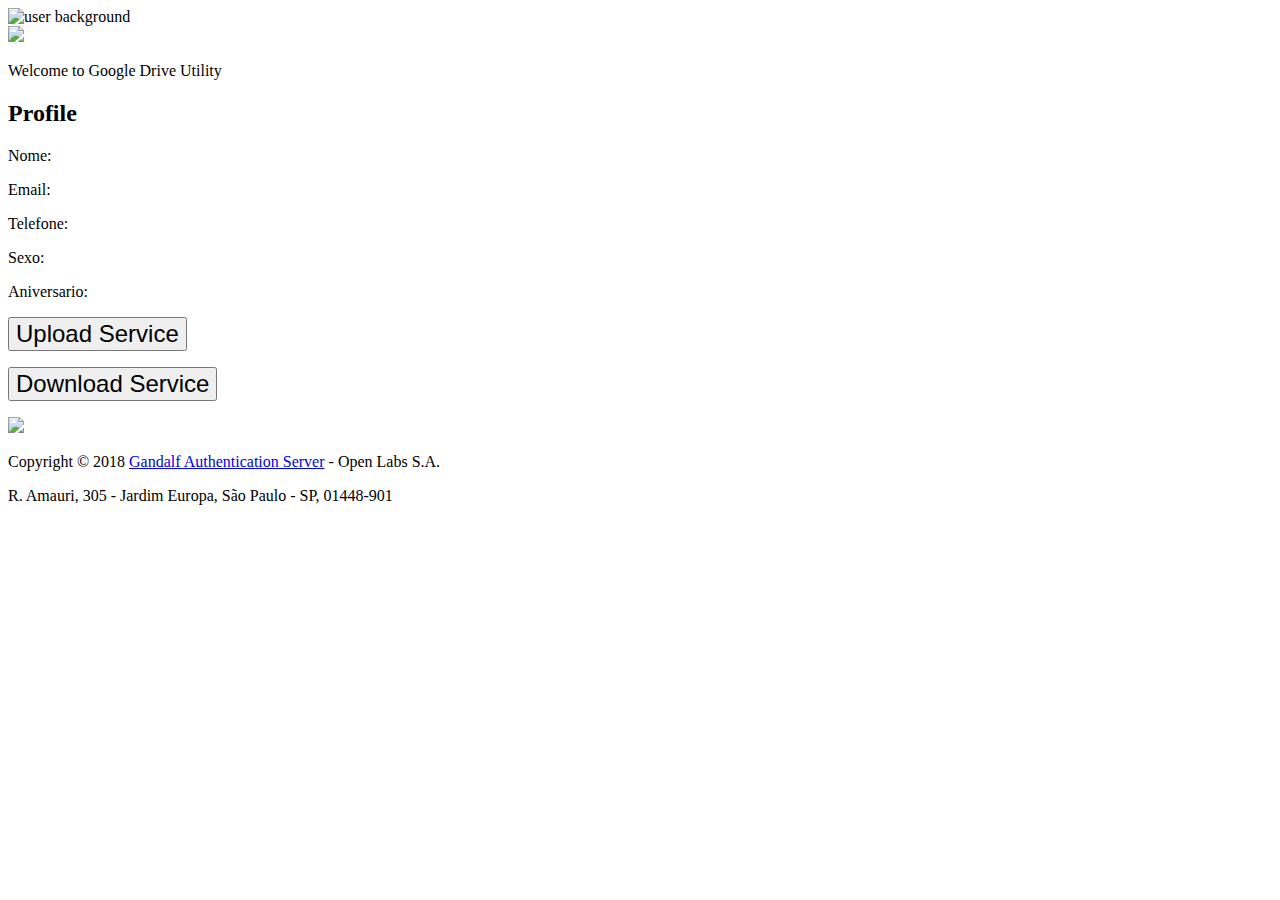
==== shield.auth.ex1.client/src/main/resources/static/index.html @ aa73925a "Initial" ====
<!DOCTYPE html>
<html lang="en">
    <head>
        <meta charset="utf-8" />
        <meta http-equiv="X-UA-Compatible" content="IE=edge"/>
        <title>Logged Area</title>
        <meta name="description" content=""/>
        <meta name="viewport" content="width=device-width, initial-scale=1, shrink-to-fit=no"/>

        <base href="/" />
        <!--bootstrap core-->
        <link rel="stylesheet" type="text/css"
              href="client/webjars/bootstrap/css/bootstrap.min.css" />

        <!--import javascript-->
        <script type="text/javascript" src="client/webjars/jquery/jquery.min.js"></script>
        <script type="text/javascript"
        src="client/webjars/bootstrap/js/bootstrap.min.js"></script>
        <script src='http://ajax.googleapis.com/ajax/libs/jqueryui/1.8.5/jquery-ui.min.js'></script>

        <!-- Custom Fonts -->
        <link href="client/webjars/font-awesome/css/font-awesome.min.css" 
              rel="stylesheet" type="text/css"/>
        <link href="https://fonts.googleapis.com/css?family=Source+Sans+Pro:300,400,700,300italic,400italic,700italic" rel="stylesheet" type="text/css">

        <!-- Custom CSS -->
        <link href="client/css/stylish-portfolio.min.css" rel="stylesheet">
        <link href="client/vendor/simple-line-icons/css/simple-line-icons.css" rel="stylesheet">

    </head>
    <body>
        <div class=" container">
            <div id="profile-header" class="card shadow">
                <div class="cover">
                    <img class="" src="client/img/user-profile-bg.jpg" alt="user background">                    
                </div>

                <div>
                    <img src="client/img/galfalf-icon.png" class="shadow card-profile-image "/>
                </div>
                <div>
                    <p class="cover-title">Welcome to Google Drive Utility</p>
                </div>
                

            </div>

            <div class="section">
                <div id="user-details" class="profile shadow">
                    <h2>Profile</h2>
                    <div>
                        <p>Nome: <span id="nome"></span></p>
                    </div>
                    <div>
                        <p>Email:<span id="email" class=""></span></p>  
                    </div>
                    <div>
                        <p>Telefone: <span id="telefone"></span></p>
                    </div>
                    <div>
                        <p>Sexo: <span id="sexo"></span></p>
                    </div>
                    <div>
                        <p>Aniversario: <span id="bday"></span></p>
                    </div>
                </div>

                <div id="services" class="service">
                    <div id="uploaddiv" class=" uploaddiv shadow">
                        <p><button class="btn" style="font-size:24px" id="upload-buttom">Upload Service 
                                <i class="fa fa-arrow-circle-up"></i></button></p>
                    </div>

                    <div id="downloaddiv" class=" downloaddiv shadow">
                        <p><button class="btn" style="font-size:24px" id="download-buttom">Download Service 
                                <i class="fa fa-arrow-circle-down"></i></button></p>
                    </div>
                </div>
            </div>


            <footer >
                <div id="contact" class="contact">
                    <div class="text-align-left">
                        <!--imagem logo openlabs-->  
                        <img src="client/img/openlabs-logo.png" class="img-squared"/>
                    </div>
                    <div class="text-align-right">
                        <p class="text-muted small mb-0">Copyright &copy; 2018 <a href="#">Gandalf Authentication Server</a> - Open Labs S.A.</p>
                        <p class="text-muted small mb-0">R. Amauri, 305 - Jardim Europa, São Paulo - SP, 01448-901</p>

                    </div>
                </div>
            </footer>
        </div>
        <!-- Custom scripts for this template -->
        <script src="client/js/stylish-portfolio.min.js"></script>
    </body>
</html>
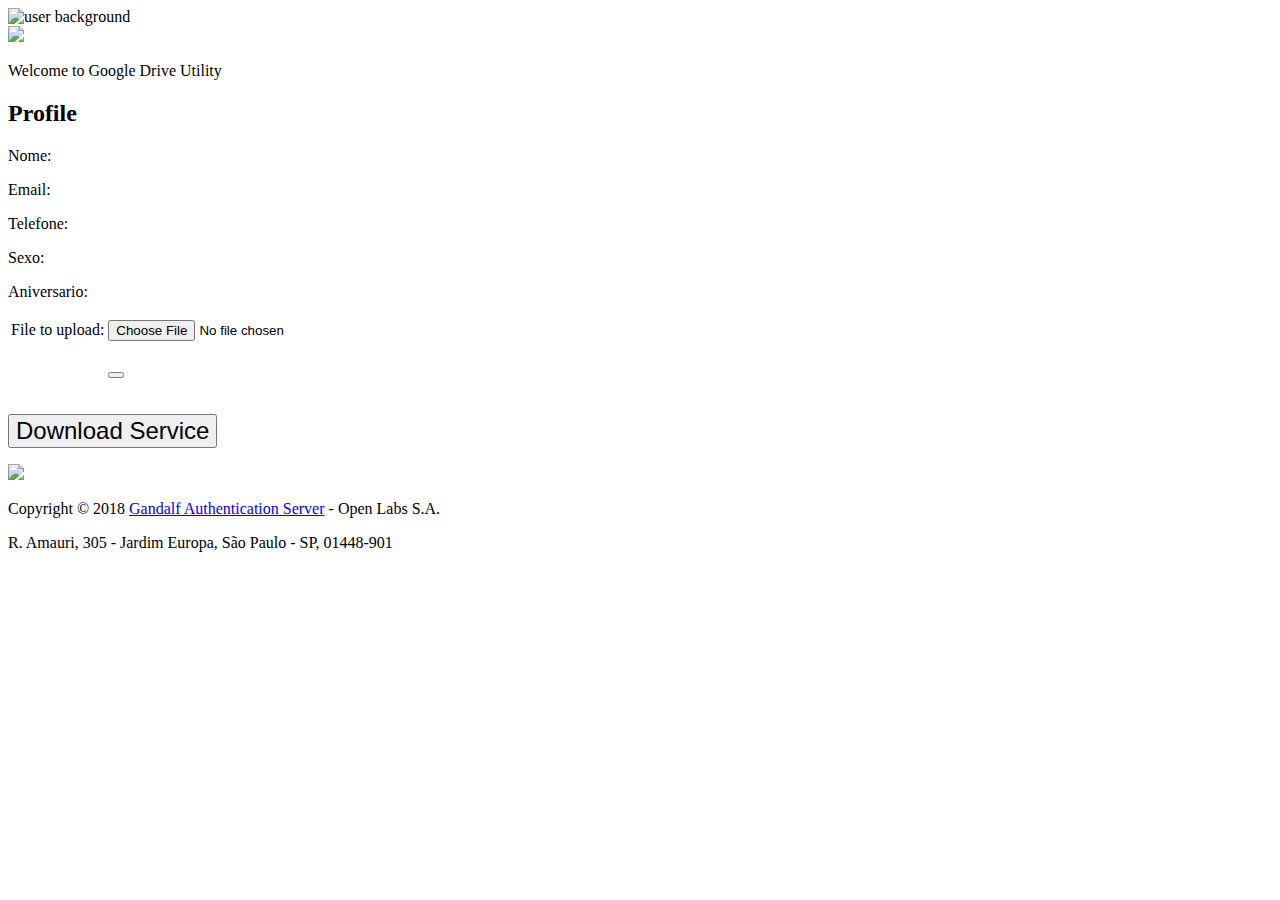
==== commit 627c93e1: "Modificacao do Controller de Upload" ====
--- a/shield.auth.ex1.client/src/main/resources/static/index.html
+++ b/shield.auth.ex1.client/src/main/resources/static/index.html
@@ -41,7 +41,7 @@
                 <div>
                     <p class="cover-title">Welcome to Google Drive Utility</p>
                 </div>
-                
+
 
             </div>
 
@@ -67,8 +67,15 @@
 
                 <div id="services" class="service">
                     <div id="uploaddiv" class=" uploaddiv shadow">
-                        <p><button class="btn" style="font-size:24px" id="upload-buttom">Upload Service 
-                                <i class="fa fa-arrow-circle-up"></i></button></p>
+                        <form method="POST" enctype="multipart/form-data" action="/client/upload">
+                            <table>
+                                <tr><td>File to upload:</td><td><input type="file" name="file" /></td></tr>
+                                <tr><td></td><td><p><button class="btn" style="font-size:24px" id="upload-buttom" type="submit" value="Upload">
+                                                <i class="fa fa-arrow-circle-up"></i></button></p></td></tr>
+                            </table>
+                        </form>
+
+
                     </div>
 
                     <div id="downloaddiv" class=" downloaddiv shadow">
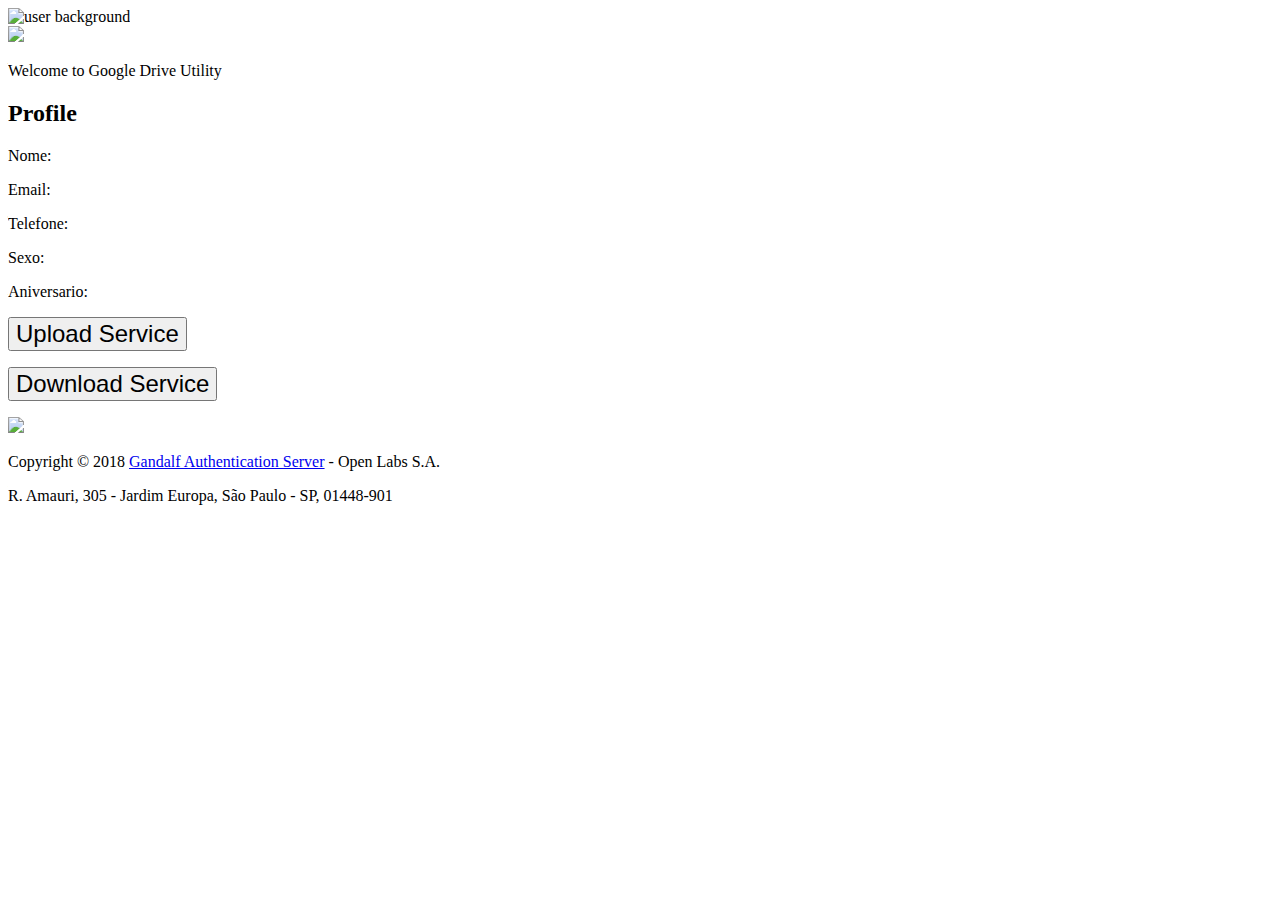
==== commit d0c128c2: "A" ====
--- a/shield.auth.ex1.client/src/main/resources/static/index.html
+++ b/shield.auth.ex1.client/src/main/resources/static/index.html
@@ -7,7 +7,7 @@
         <meta name="description" content=""/>
         <meta name="viewport" content="width=device-width, initial-scale=1, shrink-to-fit=no"/>
 
-        <base href="/" />
+        <!--<base href="/" />-->
         <!--bootstrap core-->
         <link rel="stylesheet" type="text/css"
               href="client/webjars/bootstrap/css/bootstrap.min.css" />
@@ -41,7 +41,7 @@
                 <div>
                     <p class="cover-title">Welcome to Google Drive Utility</p>
                 </div>
-
+                
 
             </div>
 
@@ -67,15 +67,8 @@
 
                 <div id="services" class="service">
                     <div id="uploaddiv" class=" uploaddiv shadow">
-                        <form method="POST" enctype="multipart/form-data" action="/client/upload">
-                            <table>
-                                <tr><td>File to upload:</td><td><input type="file" name="file" /></td></tr>
-                                <tr><td></td><td><p><button class="btn" style="font-size:24px" id="upload-buttom" type="submit" value="Upload">
-                                                <i class="fa fa-arrow-circle-up"></i></button></p></td></tr>
-                            </table>
-                        </form>
-
-
+                        <p><button class="btn" style="font-size:24px" id="upload-buttom">Upload Service 
+                                <i class="fa fa-arrow-circle-up"></i></button></p>
                     </div>
 
                     <div id="downloaddiv" class=" downloaddiv shadow">
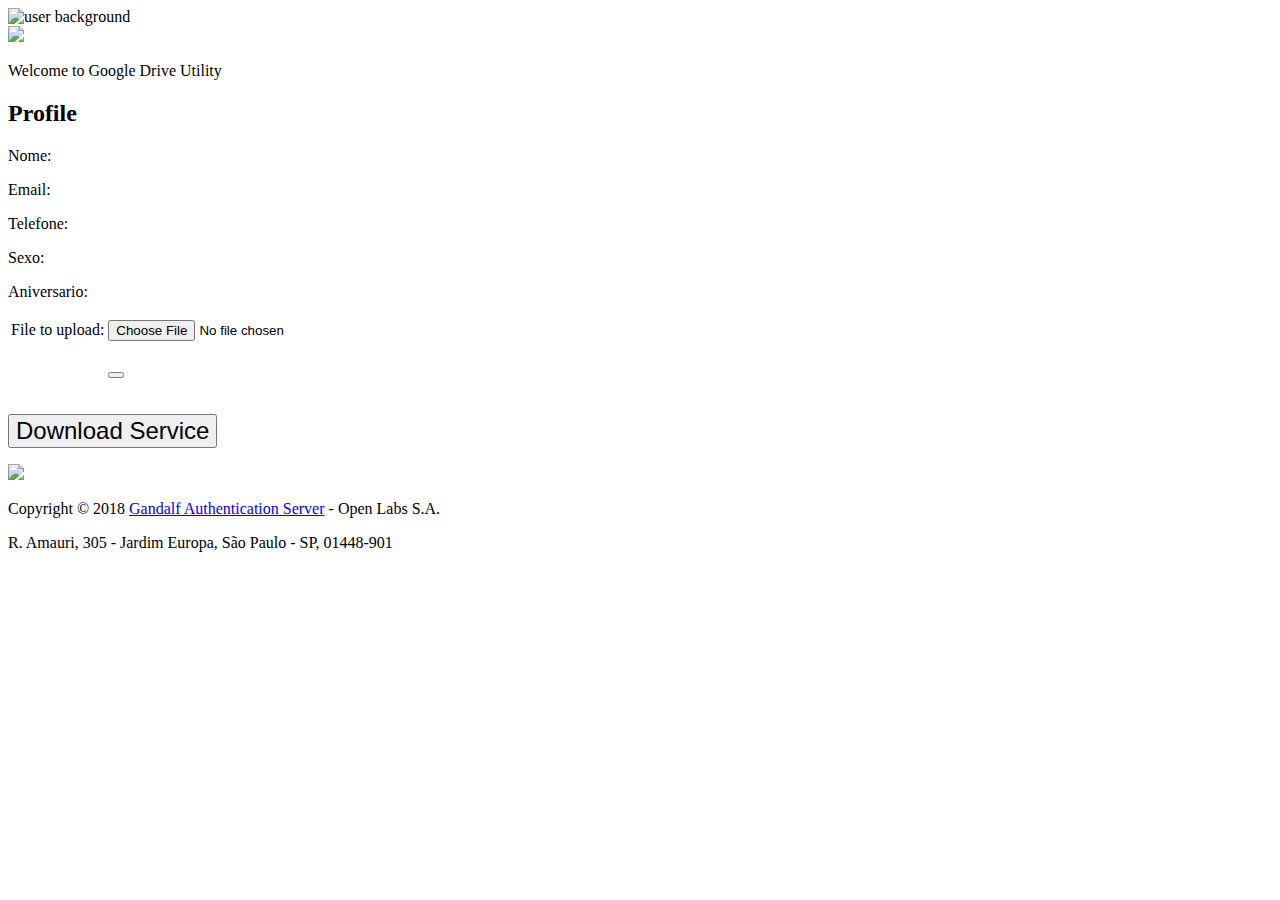
==== commit 60e05089: "Alterações na index" ====
--- a/shield.auth.ex1.client/src/main/resources/static/index.html
+++ b/shield.auth.ex1.client/src/main/resources/static/index.html
@@ -41,7 +41,7 @@
                 <div>
                     <p class="cover-title">Welcome to Google Drive Utility</p>
                 </div>
-                
+
 
             </div>
 
@@ -67,8 +67,15 @@
 
                 <div id="services" class="service">
                     <div id="uploaddiv" class=" uploaddiv shadow">
-                        <p><button class="btn" style="font-size:24px" id="upload-buttom">Upload Service 
-                                <i class="fa fa-arrow-circle-up"></i></button></p>
+                        <form method="POST" enctype="multipart/form-data" action="/client/upload">
+                            <table>
+                                <tr><td>File to upload:</td><td><input type="file" name="file" /></td></tr>
+                                <tr><td></td><td><p><button class="btn" style="font-size:24px" id="upload-buttom" type="submit" value="Upload">
+                                                <i class="fa fa-arrow-circle-up"></i></button></p></td></tr>
+                            </table>
+                        </form>
+
+
                     </div>
 
                     <div id="downloaddiv" class=" downloaddiv shadow">
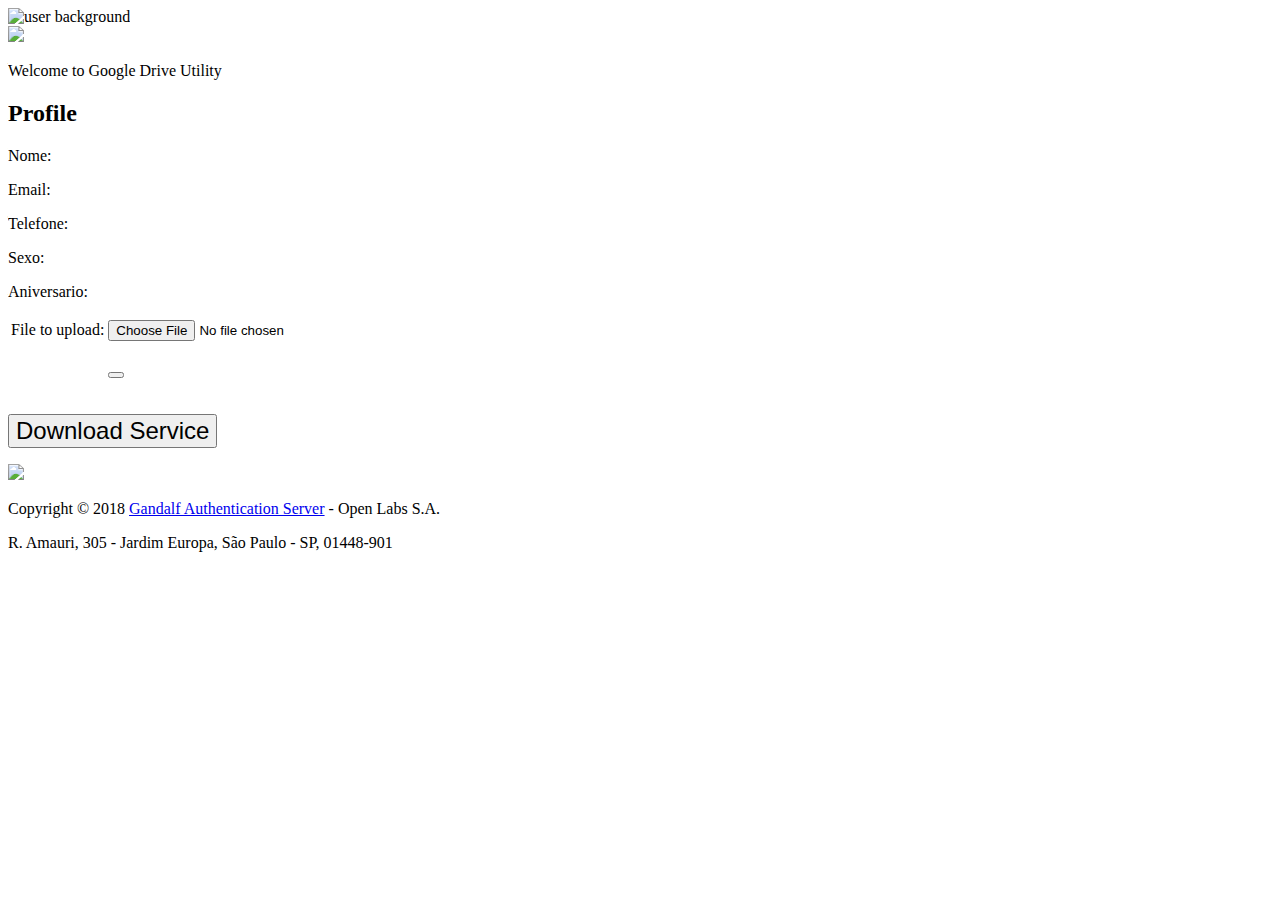
==== commit 9acb5a70: "Teste de up" ====
--- a/shield.auth.ex1.client/src/main/resources/static/index.html
+++ b/shield.auth.ex1.client/src/main/resources/static/index.html
@@ -7,7 +7,7 @@
         <meta name="description" content=""/>
         <meta name="viewport" content="width=device-width, initial-scale=1, shrink-to-fit=no"/>
 
-        <!--<base href="/" />-->
+        <base href="/" />
         <!--bootstrap core-->
         <link rel="stylesheet" type="text/css"
               href="client/webjars/bootstrap/css/bootstrap.min.css" />
@@ -27,6 +27,7 @@
         <link href="client/css/stylish-portfolio.min.css" rel="stylesheet">
         <link href="client/vendor/simple-line-icons/css/simple-line-icons.css" rel="stylesheet">
 
+        
     </head>
     <body>
         <div class=" container">
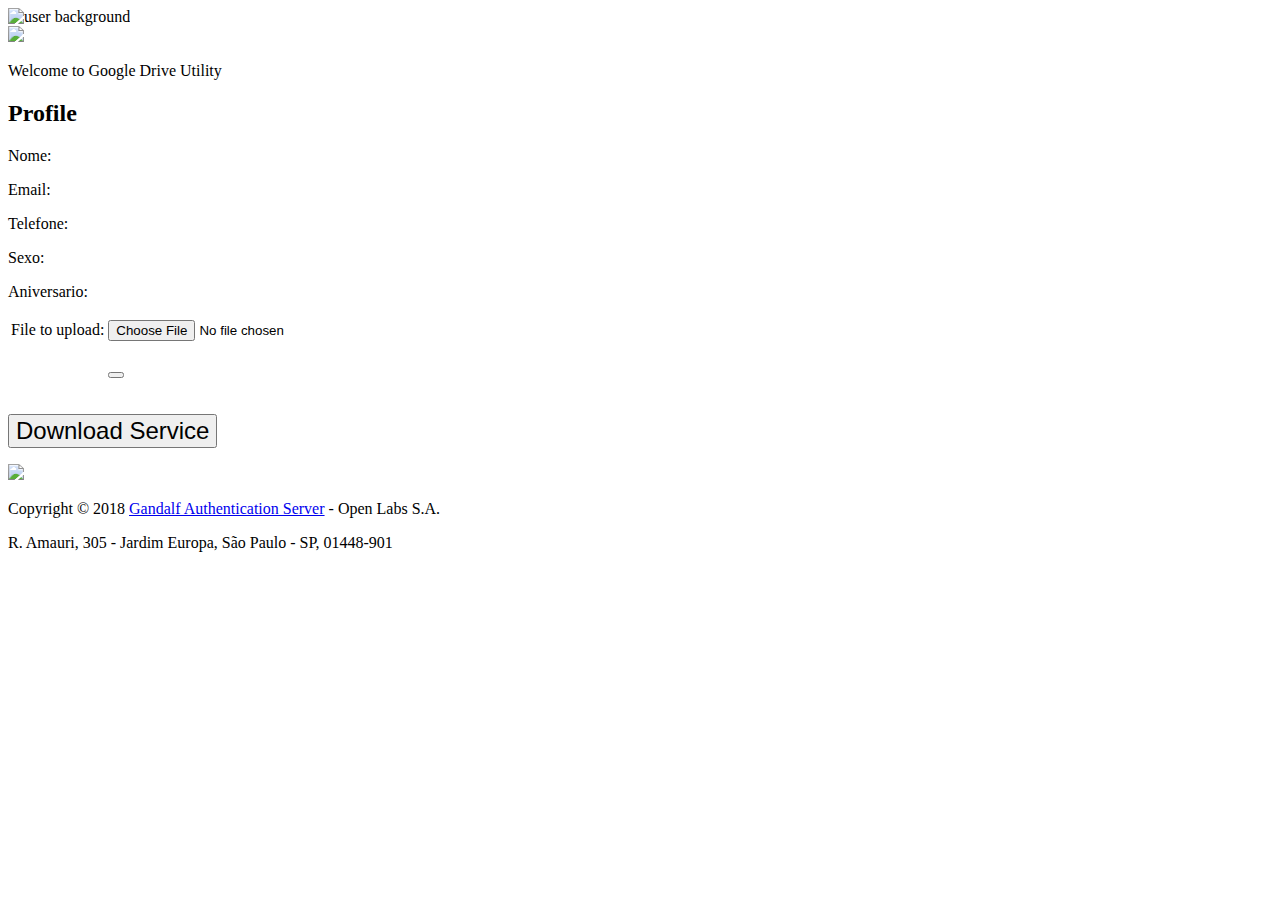
==== commit 3416c37b: "Teste de up" ====
--- a/shield.auth.ex1.client/src/main/resources/static/index.html
+++ b/shield.auth.ex1.client/src/main/resources/static/index.html
@@ -7,7 +7,7 @@
         <meta name="description" content=""/>
         <meta name="viewport" content="width=device-width, initial-scale=1, shrink-to-fit=no"/>
 
-        <base href="/" />
+        <!--<base href="/" />-->
         <!--bootstrap core-->
         <link rel="stylesheet" type="text/css"
               href="client/webjars/bootstrap/css/bootstrap.min.css" />
